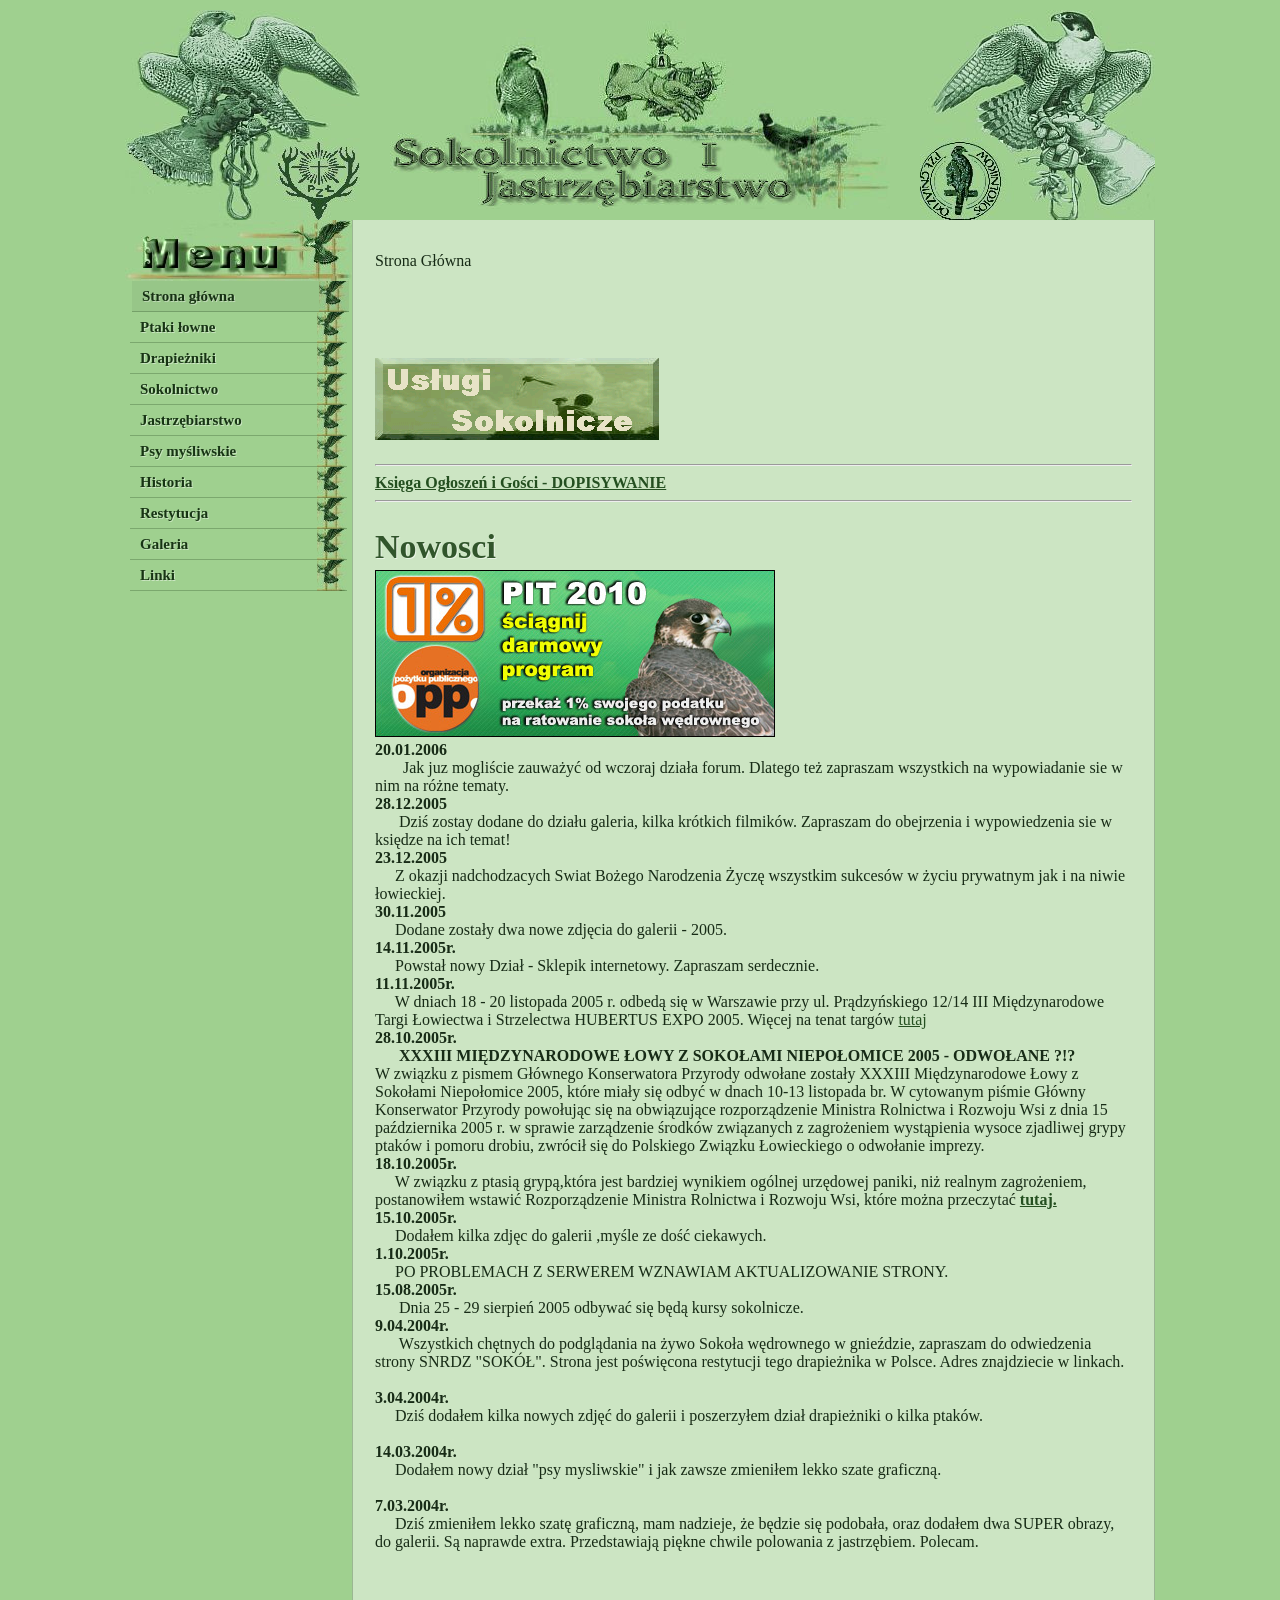
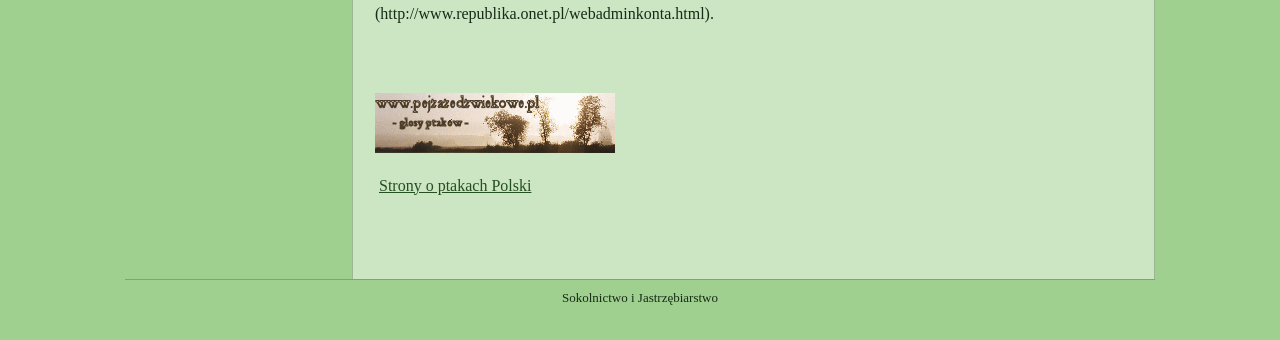
==== index.html @ 89a93ec0 "Add files via upload" ====
<!doctype html>
<html lang="pl"><head><meta charset="utf-8"><meta name="viewport" content="width=device-width,initial-scale=1">
<title>Strona główna — Sokolnictwo i Jastrzębiarstwo</title>
<link rel="stylesheet" href="style.css"></head>
<body><div class="site">
<header class="header">
<img class="header-side" src="assets/dobry_b_JVYr.jpg" alt="">
<img class='header-center' src='assets/srodek_JVYr.jpg' alt='Sokolnictwo i Jastrzębiarstwo'>
<img class="header-side" src="assets/dobry_c_JVYr.jpg" alt="">
</header>
<div class="layout">
<nav class="menu"><div class="menu-top"></div><ul><li><a class="active" href="index.html">Strona główna</a></li><li><a class="" href="lowne.html">Ptaki łowne</a></li><li><a class="" href="drapiezcy.html">Drapieżniki</a></li><li><a class="" href="sokolnictwo.html">Sokolnictwo</a></li><li><a class="" href="jastrzebiarstwo.html">Jastrzębiarstwo</a></li><li><a class="" href="psy.html">Psy myśliwskie</a></li><li><a class="" href="historia.html">Historia</a></li><li><a class="" href="restytucja.html">Restytucja</a></li><li><a class="" href="galeria.html">Galeria</a></li><li><a class="" href="linki.html">Linki</a></li></ul></nav>
<main class="content"><div class="content-zone"><div class="source-content">



<p></p>
Strona Główna
<br/>




<font><br/>
</font> <br/>
<center> <a><br/>
</a>     </center>
<p><font><a><img alt="USŁUGI SOKOLNICZE" src="assets/uslugi_JVYr.gif"/></a></font></p>
<hr/> <font> <font> <a target="_blank"><b><font>Księga Ogłoszeń i Gości - <u>DOPISYWANIE</u></font></b></a>
</font></font>
<hr/><font><font> <br/>
</font></font>
<center>
<h1><font><font><font>Nowosci</font></font></font></h1>
</center>
<div>
<a target="_blank"><img alt="1%" src="assets/falcbanner_JVYr.jpg"/></a>
</div>
<font><font><b><font>20.01.2006<br/>

      </font></b><font> Jak juz mogliście zauważyć
od wczoraj działa forum. Dlatego też zapraszam wszystkich na
wypowiadanie sie w nim na różne tematy. </font><b><font><br/>
</font></b></font></font><font><font><b><font>28.12.2005<br/>
      </font></b><font><span>Dziś zostay dodane do działu galeria,
kilka krótkich filmików. Zapraszam do obejrzenia i wypowiedzenia sie w
księdze na ich temat!</span><br/>
</font></font></font><font><font><b><font>23.12.2005</font></b><br/>
     Z okazji nadchodzacych Swiat Bożego
Narodzenia Życzę wszystkim sukcesów w życiu prywatnym jak i na niwie
łowieckiej.<br/>
<b><font>30.11.2005</font></b><br/>
     Dodane zostały dwa nowe zdjęcia do
galerii - 2005.<br/>
<b><font>14.11.2005r.</font></b><br/>
     Powstał nowy Dział - Sklepik internetowy.
Zapraszam serdecznie.<br/>
<b><font>11.11.2005r.</font></b><br/>
     W dniach 18 - 20 listopada 2005 r. odbedą
się w Warszawie przy ul. Prądzyńskiego 12/14 III Międzynarodowe Targi
Łowiectwa i Strzelectwa HUBERTUS EXPO 2005. Więcej na tenat targów <font><a><font>tutaj</font></a></font><br/>
<b><font>28.10.2005r.</font></b><br/>
</font></font><font><font>     
            <b>XXXIII MIĘDZYNARODOWE ŁOWY Z SOKOŁAMI
NIEPOŁOMICE 2005 - ODWOŁANE ?!?</b>  <br/>
W związku z pismem Głównego Konserwatora Przyrody odwołane zostały
XXXIII Międzynarodowe Łowy z Sokołami Niepołomice 2005, które miały się
odbyć w dnach 10-13 listopada br. W cytowanym piśmie Główny Konserwator
Przyrody powołując się na obwiązujące rozporządzenie Ministra Rolnictwa
i Rozwoju Wsi z dnia 15 października 2005 r. w sprawie zarządzenie
środków związanych z zagrożeniem wystąpienia wysoce zjadliwej grypy
ptaków i pomoru drobiu, zwrócił się do Polskiego Związku Łowieckiego o
odwołanie imprezy. <br/>
<b><font>18.10.2005r.</font></b><br/>
     W związku z ptasią grypą,która jest
bardziej wynikiem ogólnej urzędowej paniki, niż realnym zagrożeniem,
postanowiłem wstawić Rozporządzenie Ministra Rolnictwa i Rozwoju Wsi,
które można przeczytać <a><font><b>tutaj.</b>
</font></a> <br/>
<b><font>15.10.2005r.</font></b><br/>
     Dodałem kilka zdjęc do galerii ,myśle ze
dość ciekawych.<br/>
<b><font>1.10.2005r.</font></b><br/>
     PO PROBLEMACH Z SERWEREM WZNAWIAM
AKTUALIZOWANIE STRONY.<br/>
<b><font>15.08.2005r.</font></b><br/>
      Dnia 25 - 29 sierpień 2005 odbywać się
będą kursy sokolnicze.<br/>
<b><font>9.04.2004r.</font></b><br/>
      Wszystkich chętnych do podglądania na
żywo Sokoła wędrownego w gnieździe, zapraszam do odwiedzenia strony
SNRDZ "SOKÓŁ". Strona jest poświęcona restytucji tego drapieżnika w
Polsce. Adres znajdziecie w linkach.<br/>
<br/>
<b><font>3.04.2004r.</font></b> <br/>
     Dziś dodałem kilka nowych zdjęć do
galerii i poszerzyłem dział drapieżniki o kilka ptaków.<br/>
<br/>
<b><font>14.03.2004r.</font></b> <br/>
     Dodałem nowy dział "psy mysliwskie" i jak
zawsze zmieniłem lekko szate graficzną.<br/>
<br/>
<b><font>7.03.2004r.</font></b> <br/>
     Dziś zmieniłem lekko szatę graficzną, mam
nadzieje, że będzie się podobała, oraz dodałem dwa SUPER obrazy, do
galerii. Są naprawde extra. Przedstawiają piękne chwile polowania z
jastrzębiem. Polecam.<br/>
<br/>
<br/>
<br/>
(http://www.republika.onet.pl/webadminkonta.html). <br/>
<br/>
<br/>
 <br/><p><a><img alt="" src="assets/bannerpejzarzydzwiekowych_JVYr.gif"/></a></p>
 </font></font><a><span>Strony
o ptakach Polski</span></a><br/>
<font><font>                              
            <br/>
        </font></font><a></a><span></span><br/>
<font><font>                               
            <br/>

</font></font> </div></div></main>
</div>
<footer class="footer">Sokolnictwo i Jastrzębiarstwo</footer>
</div></body></html>
---- style.css ----
:root{
 --bg:#9FD08F;
 --ink:#172b16;
 --green:#31552B;
 --line:rgba(49,85,43,.32);
 --paper:rgba(238,245,233,.58);
}
*{box-sizing:border-box}
html,body{margin:0;padding:0;background:var(--bg);color:var(--ink)}
body{font-family:Georgia,"Times New Roman",serif;min-height:100vh}
a{color:#244f20}
.site{width:min(1030px,100% - 20px);margin:10px auto 24px}
.header{display:grid;grid-template-columns:235px minmax(0,1fr) 235px;align-items:start}
.header-side{width:235px;height:210px;object-fit:cover;display:block}
.header-center{width:500px;max-width:100%;height:188px;object-fit:cover;display:block;margin:11px auto 0}
.header-empty{width:100%;height:188px;margin-top:11px}
.layout{display:grid;grid-template-columns:227px minmax(0,1fr);align-items:start}
.menu{width:227px;background:var(--bg);padding:0 0 12px}
.menu-top{height:61px;width:227px;background:url("assets/menutop_JVYr.jpg") center/227px 61px no-repeat}
.menu ul{list-style:none;margin:0;padding:0 5px}
.menu li{margin:0;padding:0}
.menu a{
 display:block;position:relative;min-height:31px;padding:5px 42px 5px 10px;
 text-decoration:none;color:#173414;font-weight:bold;font-size:15px;line-height:20px;
 background:var(--bg) url("assets/pustułka_menu.jpg") no-repeat right center/30px auto;
 border-bottom:1px solid var(--line);text-shadow:1px 1px rgba(255,255,255,.45)
}
.menu a:hover,.menu a.active{filter:brightness(.95);transform:translateX(2px)}
.content{
 min-width:0;min-height:600px;padding:16px 22px 30px;
 background:var(--paper);border-left:1px solid var(--line);border-right:1px solid var(--line);
}
.content-zone{max-width:100%}
.content-zone h1,.content-zone h2,.content-zone h3{color:var(--green);text-align:left}
.content-zone h1{font-size:34px;margin:0 0 4px;text-shadow:1px 1px rgba(255,255,255,.55)}
.content-zone h2{font-size:25px;margin:20px 0 8px}
.content-zone h3{font-size:21px;margin:18px 0 6px}
.content-zone p,.content-zone li{font-size:16px;line-height:1.55}
.content-zone img{max-width:100%;height:auto}
.page-banner{display:block;width:500px;max-width:100%;margin:0 auto 16px;height:auto}
.source-content{overflow-wrap:anywhere}
.source-content table{width:100%!important}
.source-content br{line-height:1.25}
.source-content center{display:block;text-align:center}
.source-content b{font-weight:700}
.source-content a{text-decoration:underline}
.gallery-grid{display:grid;grid-template-columns:repeat(3,1fr);gap:12px}
.gallery-grid a{display:block;height:190px;overflow:hidden;border:1px solid var(--line)}
.gallery-grid img{width:100%;height:100%;object-fit:cover}
.footer{border-top:1px solid var(--line);padding:10px;text-align:center;font-size:13px}
@media(max-width:780px){
 .site{width:100%;margin:0}
 .header{grid-template-columns:1fr}
 .header-side{width:100%;height:auto}
 .header-center{width:100%;height:auto;margin:0}
 .header-empty{display:none}
 .layout{grid-template-columns:1fr}
 .menu{width:100%}
 .menu-top{margin:auto}
 .menu ul{display:grid;grid-template-columns:repeat(2,1fr)}
 .content{border:0}
 .gallery-grid{grid-template-columns:repeat(2,1fr)}
}
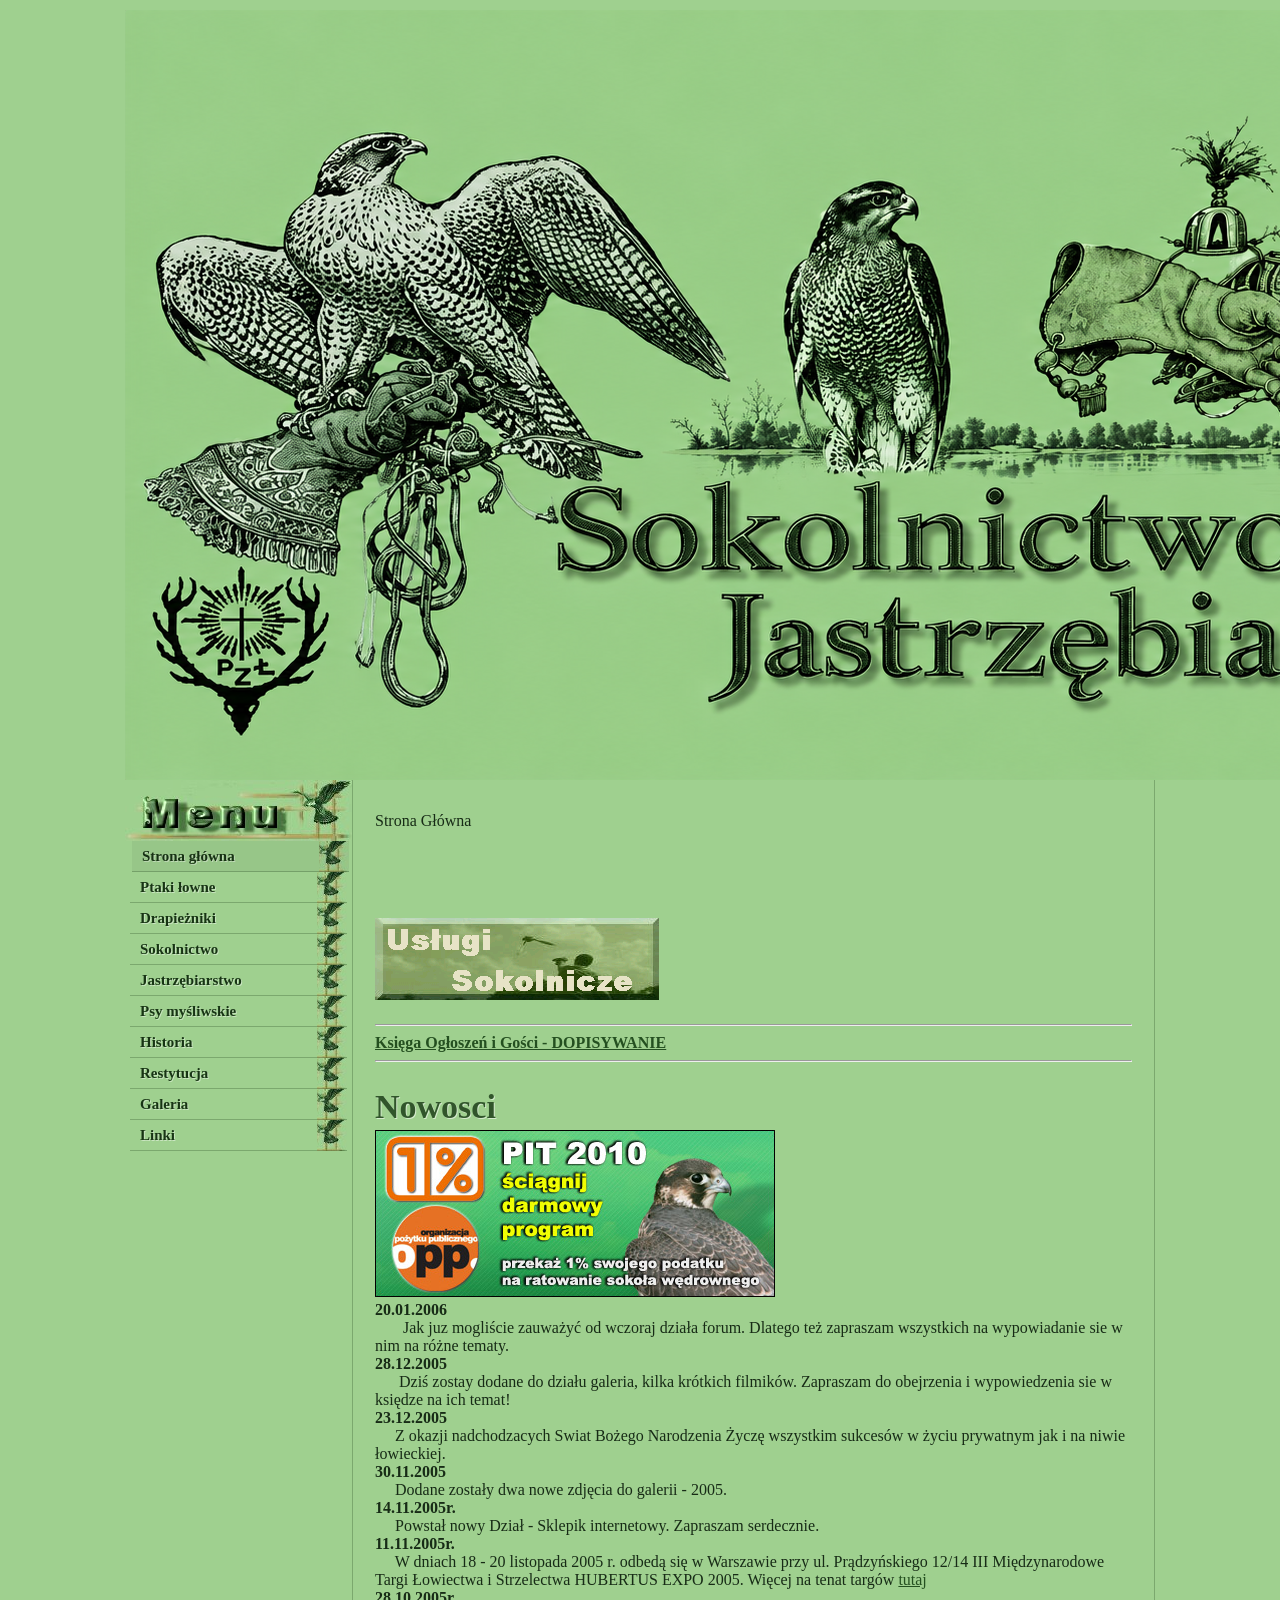
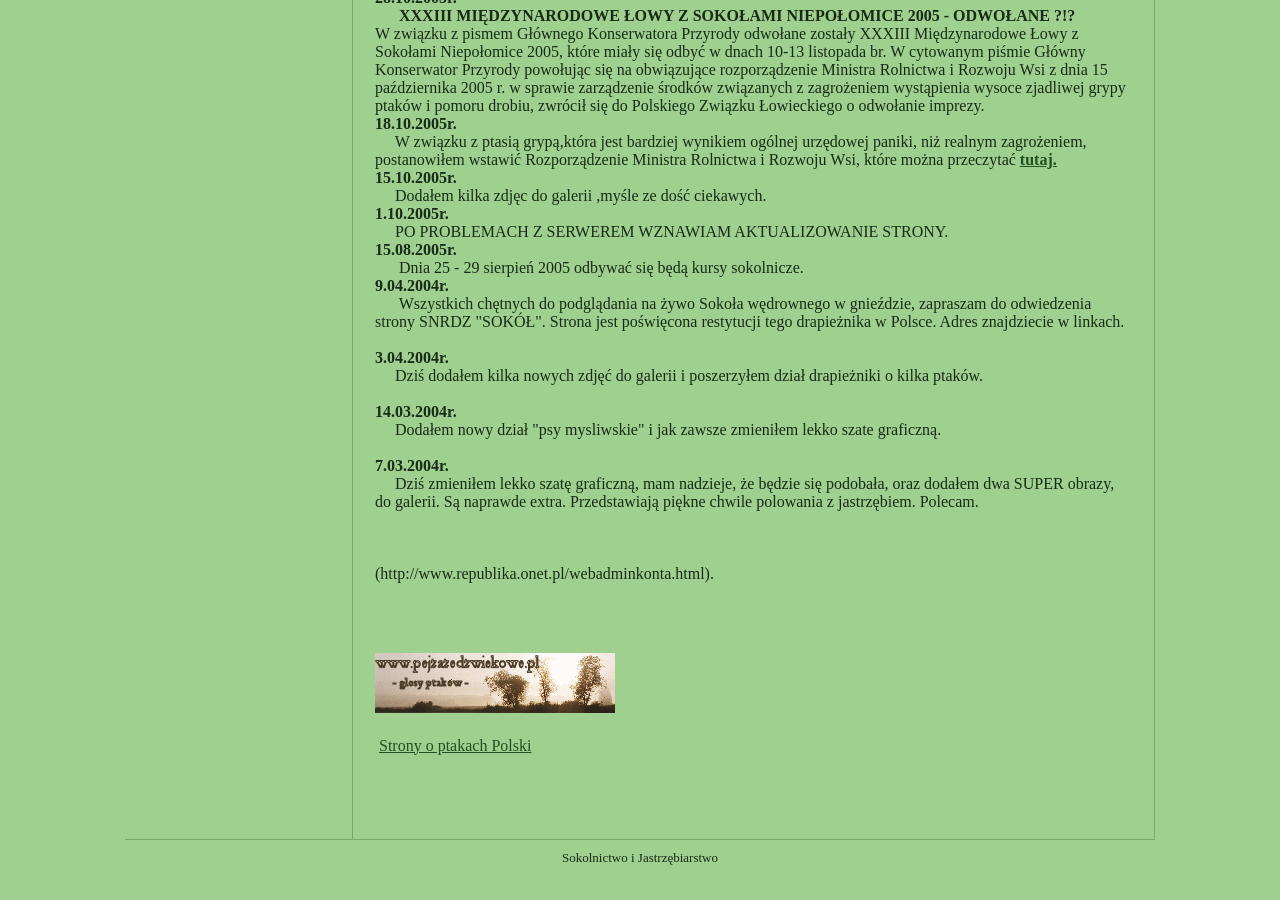
==== commit 93448686: "Podmień nagłówek na nową grafikę" ====
--- a/index.html
+++ b/index.html
@@ -3,10 +3,8 @@
 <title>Strona główna — Sokolnictwo i Jastrzębiarstwo</title>
 <link rel="stylesheet" href="style.css"></head>
 <body><div class="site">
-<header class="header">
-<img class="header-side" src="assets/dobry_b_JVYr.jpg" alt="">
-<img class='header-center' src='assets/srodek_JVYr.jpg' alt='Sokolnictwo i Jastrzębiarstwo'>
-<img class="header-side" src="assets/dobry_c_JVYr.jpg" alt="">
+<header class="header header-new-wrap">
+<img class="header-new" src="assets/naglowek_nowy.png" alt="Sokolnictwo i Jastrzębiarstwo">
 </header>
 <div class="layout">
 <nav class="menu"><div class="menu-top"></div><ul><li><a class="active" href="index.html">Strona główna</a></li><li><a class="" href="lowne.html">Ptaki łowne</a></li><li><a class="" href="drapiezcy.html">Drapieżniki</a></li><li><a class="" href="sokolnictwo.html">Sokolnictwo</a></li><li><a class="" href="jastrzebiarstwo.html">Jastrzębiarstwo</a></li><li><a class="" href="psy.html">Psy myśliwskie</a></li><li><a class="" href="historia.html">Historia</a></li><li><a class="" href="restytucja.html">Restytucja</a></li><li><a class="" href="galeria.html">Galeria</a></li><li><a class="" href="linki.html">Linki</a></li></ul></nav>
--- a/style.css
+++ b/style.css
@@ -4,7 +4,7 @@
  --ink:#172b16;
  --green:#31552B;
  --line:rgba(49,85,43,.32);
- --paper:rgba(238,245,233,.58);
+ --paper:var(--bg);
 }
 *{box-sizing:border-box}
 html,body{margin:0;padding:0;background:var(--bg);color:var(--ink)}
@@ -62,3 +62,53 @@
  .content{border:0}
  .gallery-grid{grid-template-columns:repeat(2,1fr)}
 }
+
+/* Galeria: miniatury i pływający podgląd zdjęć */
+.gallery-grid{display:grid;grid-template-columns:repeat(3,minmax(0,1fr));gap:12px;margin-top:18px}
+.gallery-thumb{display:flex;height:145px;align-items:center;justify-content:center;overflow:hidden;background:rgba(255,255,255,.35);border:1px solid var(--line);padding:4px;text-decoration:none!important}
+.gallery-thumb img{display:block;width:100%;height:100%;object-fit:contain}
+.gallery-thumb:hover{border-color:var(--green);filter:brightness(.96)}
+.lightbox{display:none;position:fixed;inset:0;z-index:9999;background:rgba(0,0,0,.9);align-items:center;justify-content:center;padding:48px 16px 16px}
+.lightbox:target{display:flex}
+.lightbox img{display:block;width:auto;height:auto;max-width:96vw;max-height:calc(100vh - 68px);object-fit:contain}
+.lightbox-close{position:absolute;top:12px;right:16px;color:#fff!important;font:16px Arial,sans-serif;text-decoration:none!important;background:rgba(0,0,0,.65);padding:9px 13px;border:1px solid rgba(255,255,255,.5);border-radius:4px}
+@media(max-width:780px){.gallery-grid{grid-template-columns:repeat(2,minmax(0,1fr))}.gallery-thumb{height:120px}}
+
+/* Mobile layout fixes */
+@media (max-width: 780px) {
+  .site { width: 100%; max-width: 100%; margin: 0; overflow-x: clip; }
+  .header {
+    display: grid;
+    grid-template-columns: minmax(0, 1fr) minmax(0, 1fr);
+    gap: 0;
+    align-items: stretch;
+    width: 100%;
+  }
+  .header-side {
+    display: block;
+    width: 100%;
+    height: auto;
+    max-height: 42vw;
+    object-fit: contain;
+  }
+  .header-center {
+    grid-column: 1 / -1;
+    grid-row: 1;
+    width: 100%;
+    height: auto;
+    max-height: none;
+    object-fit: contain;
+    margin: 0;
+  }
+  .header-side:first-child { grid-column: 1; grid-row: 2; }
+  .header-side:last-child { grid-column: 2; grid-row: 2; }
+  .layout { display: grid; grid-template-columns: minmax(0, 1fr); width: 100%; }
+  .menu, .content { width: 100%; min-width: 0; }
+  .menu-top { max-width: 100%; }
+  .menu ul { grid-template-columns: repeat(2, minmax(0, 1fr)); }
+  .menu a { padding-right: 32px; font-size: 14px; overflow-wrap: anywhere; }
+  .content { padding: 14px 12px 24px; }
+  .source-content img, .content-zone img { max-width: 100%; height: auto; }
+  .source-content table { table-layout: fixed; }
+  .gallery-grid { grid-template-columns: repeat(2, minmax(0, 1fr)); }
+}
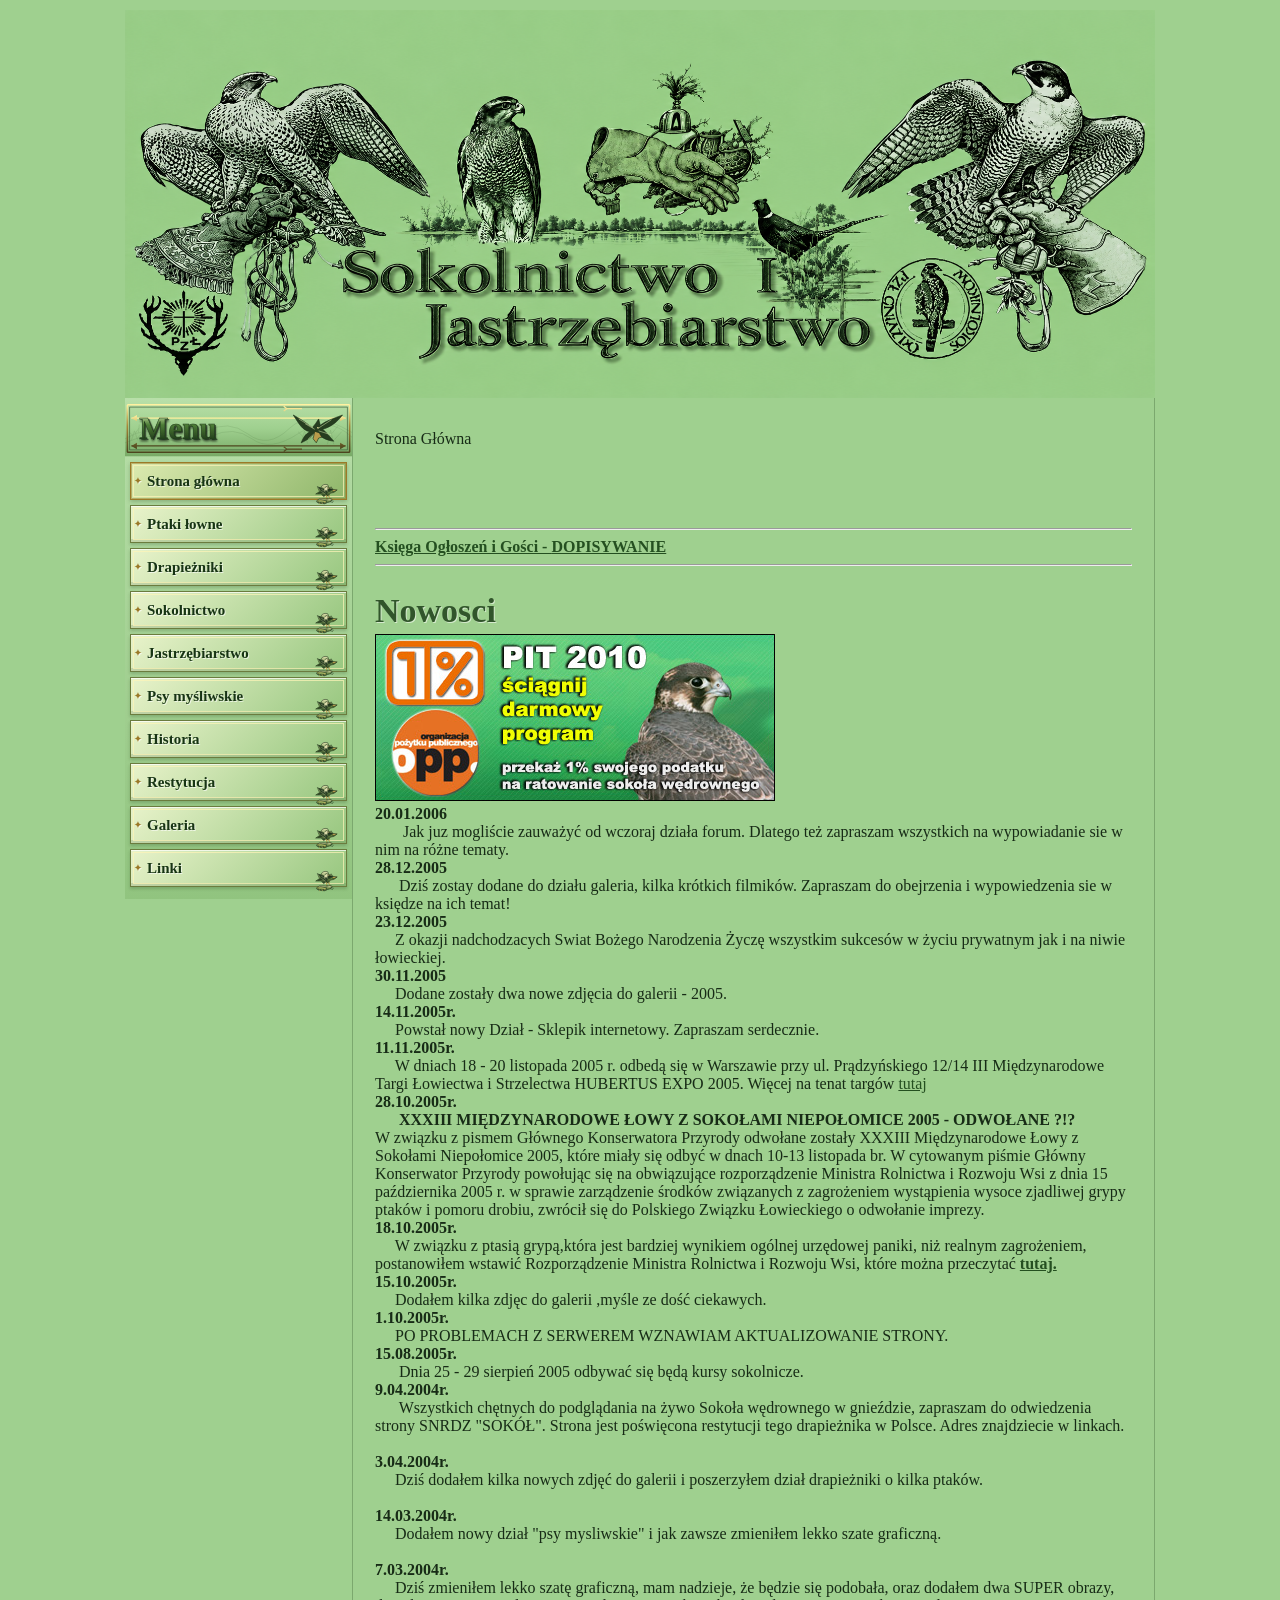
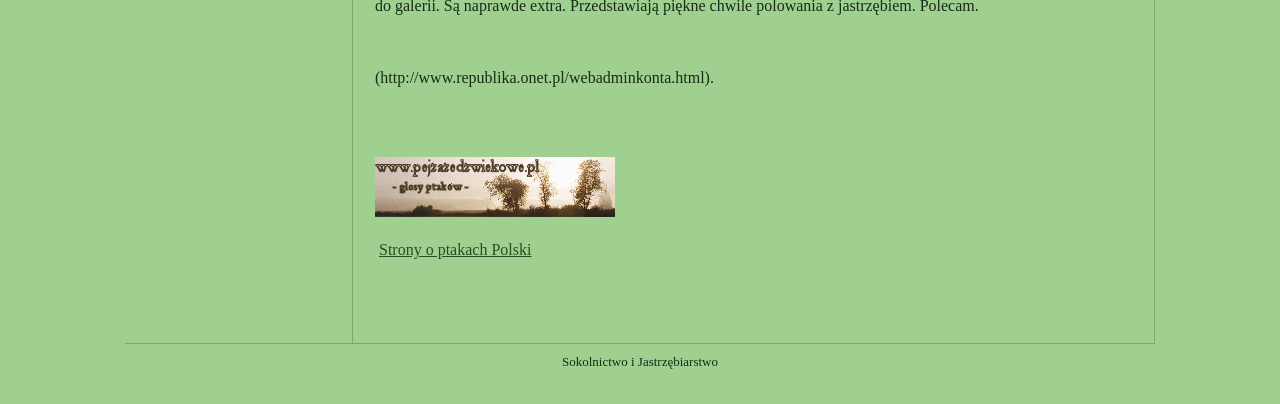
==== commit f0c1f14e: "Remove old services banner from homepage" ====
--- a/index.html
+++ b/index.html
@@ -23,7 +23,6 @@
 </font> <br/>
 <center> <a><br/>
 </a>     </center>
-<p><font><a><img alt="USŁUGI SOKOLNICZE" src="assets/uslugi_JVYr.gif"/></a></font></p>
 <hr/> <font> <font> <a target="_blank"><b><font>Księga Ogłoszeń i Gości - <u>DOPISYWANIE</u></font></b></a>
 </font></font>
 <hr/><font><font> <br/>
--- a/style.css
+++ b/style.css
@@ -4,10 +4,10 @@
  --ink:#172b16;
  --green:#31552B;
  --line:rgba(49,85,43,.32);
- --paper:var(--bg);
+ --paper:#9FD08F;
 }
 *{box-sizing:border-box}
-html,body{margin:0;padding:0;background:var(--bg);color:var(--ink)}
+html,body{margin:0;padding:0;background:#9FD08F;color:var(--ink)}
 body{font-family:Georgia,"Times New Roman",serif;min-height:100vh}
 a{color:#244f20}
 .site{width:min(1030px,100% - 20px);margin:10px auto 24px}
@@ -16,17 +16,24 @@
 .header-center{width:500px;max-width:100%;height:188px;object-fit:cover;display:block;margin:11px auto 0}
 .header-empty{width:100%;height:188px;margin-top:11px}
 .layout{display:grid;grid-template-columns:227px minmax(0,1fr);align-items:start}
-.menu{width:227px;background:var(--bg);padding:0 0 12px}
-.menu-top{height:61px;width:227px;background:url("assets/menutop_JVYr.jpg") center/227px 61px no-repeat}
-.menu ul{list-style:none;margin:0;padding:0 5px}
+.menu{width:227px;background:linear-gradient(180deg,#b8dfa9 0%,#91c47f 100%);padding:0 0 12px}
+.menu-top{height:61px;width:227px;background:url("assets/menu_nowy.svg") center/227px 61px no-repeat}
+.menu ul{list-style:none;margin:0;padding:3px 5px 0;display:grid;gap:5px}
 .menu li{margin:0;padding:0}
 .menu a{
- display:block;position:relative;min-height:31px;padding:5px 42px 5px 10px;
- text-decoration:none;color:#173414;font-weight:bold;font-size:15px;line-height:20px;
- background:var(--bg) url("assets/pustułka_menu.jpg") no-repeat right center/30px auto;
- border-bottom:1px solid var(--line);text-shadow:1px 1px rgba(255,255,255,.45)
+ display:flex;align-items:center;position:relative;min-height:38px;padding:6px 38px 6px 11px;
+ text-decoration:none;color:#173414;font-weight:bold;font-size:15px;line-height:19px;
+ background:linear-gradient(135deg,rgba(237,245,206,.94),rgba(150,198,126,.96));
+ border:1px solid #6b7c3e;outline:1px solid rgba(255,246,184,.7);outline-offset:-4px;
+ box-shadow:inset 0 1px 0 rgba(255,255,255,.7),inset 0 -3px 0 rgba(37,66,29,.14),0 2px 3px rgba(32,59,25,.22);
+ text-shadow:1px 1px rgba(255,255,255,.65);transition:transform .16s ease,filter .16s ease,box-shadow .16s ease;
 }
-.menu a:hover,.menu a.active{filter:brightness(.95);transform:translateX(2px)}
+.menu a::before{content:"✦";position:absolute;left:3px;top:50%;transform:translateY(-50%);font-size:9px;color:#9b7a28}
+.menu a{padding-left:16px}
+.menu a::after{content:"";position:absolute;right:5px;top:50%;width:27px;height:27px;background:url("assets/sokolnictwo_menu.svg") center/contain no-repeat;opacity:.95;pointer-events:none}
+.menu a:hover,.menu a:focus-visible{filter:brightness(1.08);transform:translateY(-1px);box-shadow:inset 0 1px 0 rgba(255,255,255,.8),0 3px 6px rgba(32,59,25,.3)}
+.menu a.active{background:linear-gradient(135deg,#dceab0,#8eb66a);border-color:#9b7a28;box-shadow:inset 0 0 0 1px rgba(155,122,40,.5),0 2px 4px rgba(32,59,25,.25)}
+.menu a:focus-visible{outline:2px solid #244f20;outline-offset:2px}
 .content{
  min-width:0;min-height:600px;padding:16px 22px 30px;
  background:var(--paper);border-left:1px solid var(--line);border-right:1px solid var(--line);
@@ -112,3 +119,7 @@
   .source-content table { table-layout: fixed; }
   .gallery-grid { grid-template-columns: repeat(2, minmax(0, 1fr)); }
 }
+
+/* New combined header banner */
+.header-new-wrap{display:block;width:100%;}
+.header-new{display:block;width:100%;height:auto;max-width:100%;}
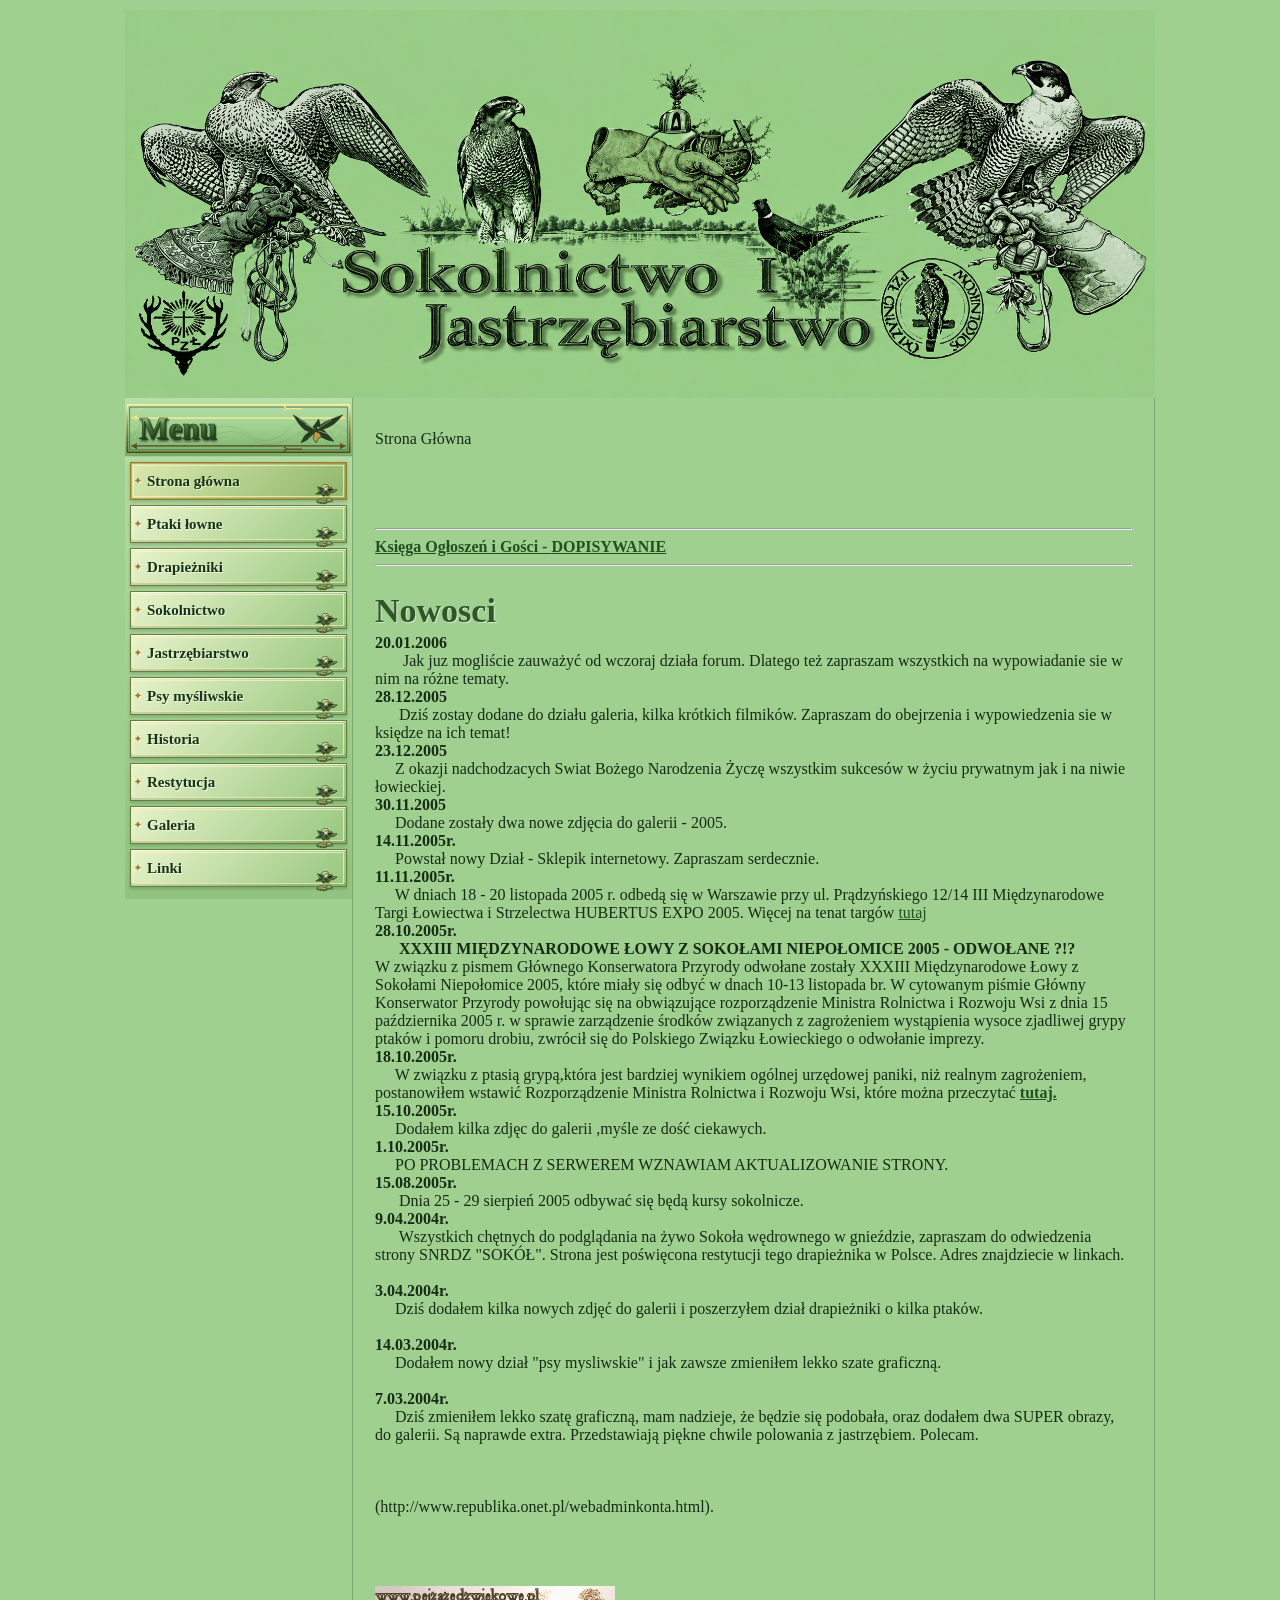
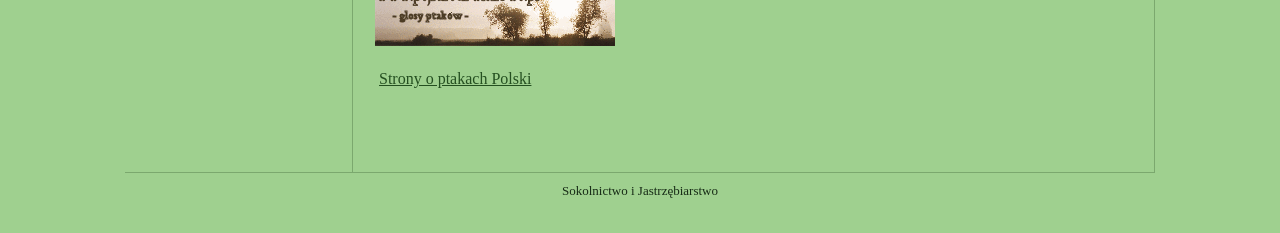
==== commit 64a68a62: "Remove PIT2010 banner from homepage" ====
--- a/index.html
+++ b/index.html
@@ -31,7 +31,7 @@
 <h1><font><font><font>Nowosci</font></font></font></h1>
 </center>
 <div>
-<a target="_blank"><img alt="1%" src="assets/falcbanner_JVYr.jpg"/></a>
+
 </div>
 <font><font><b><font>20.01.2006<br/>
 
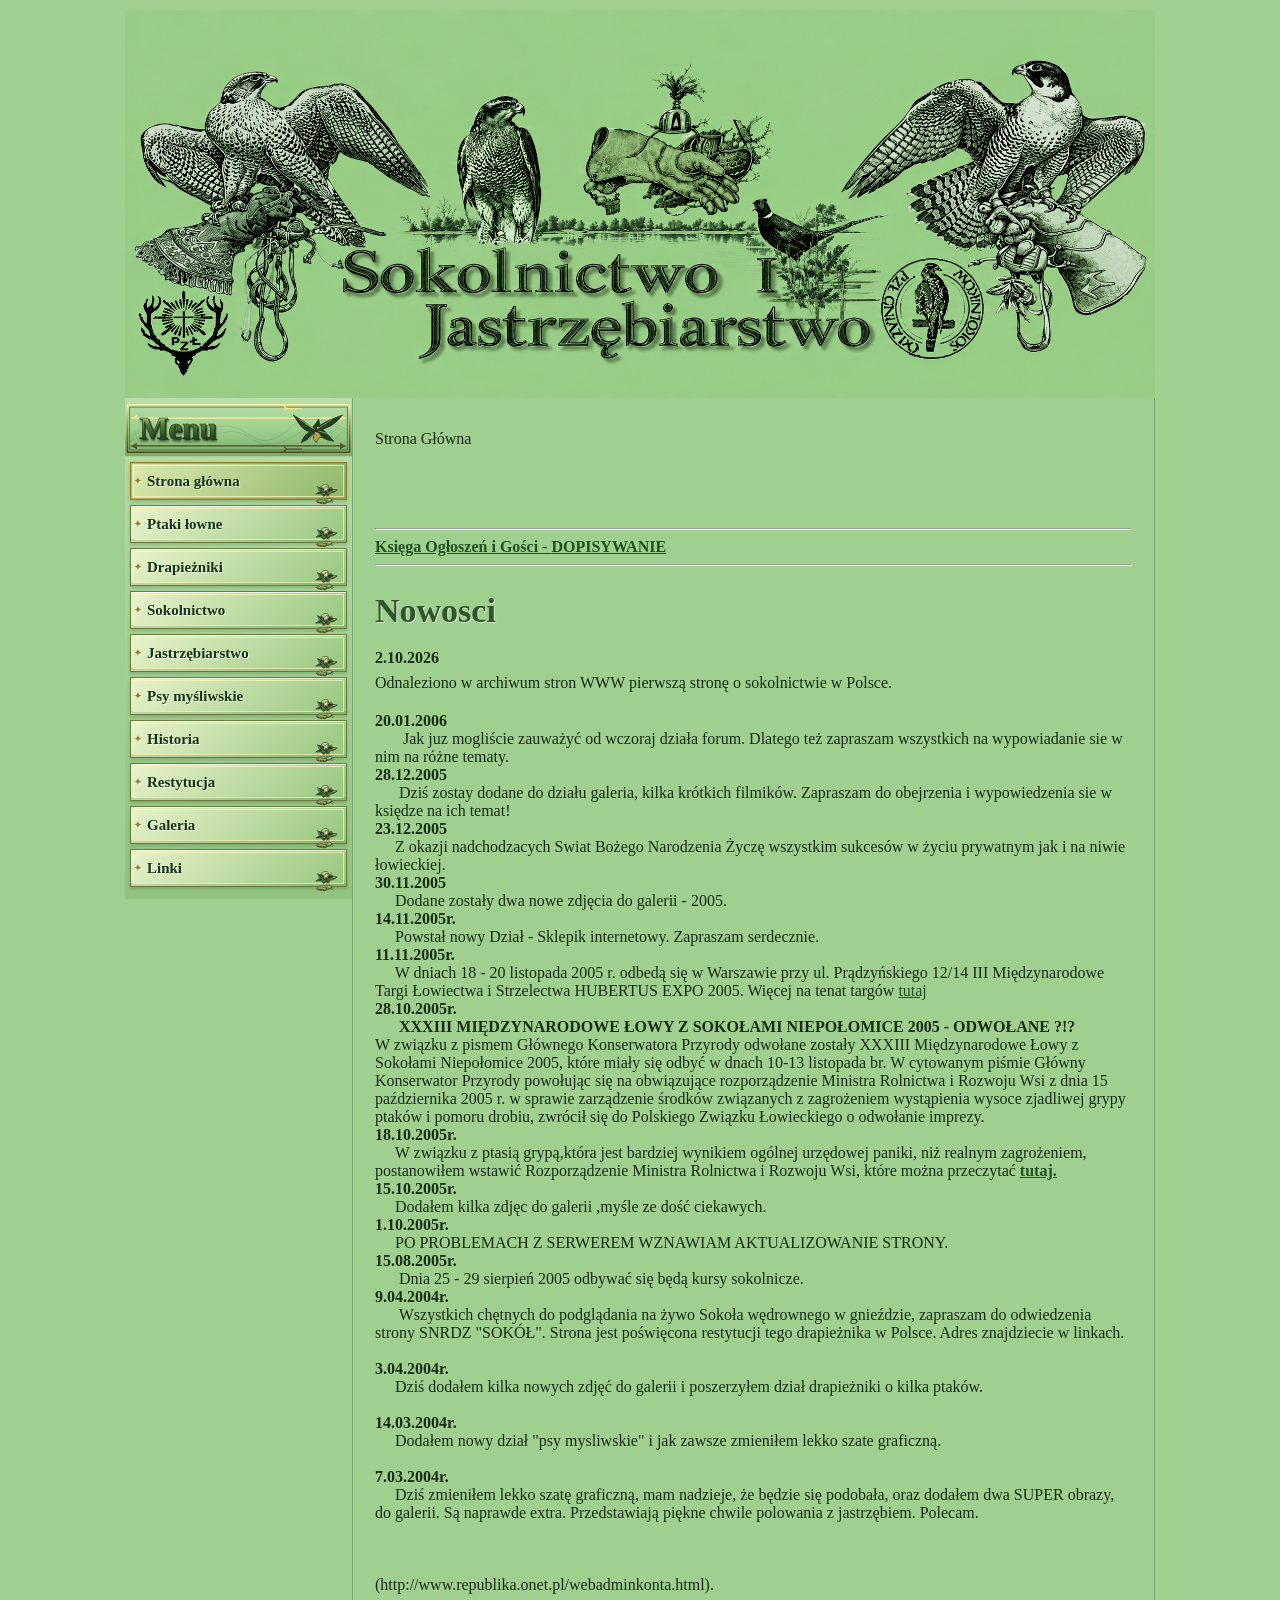
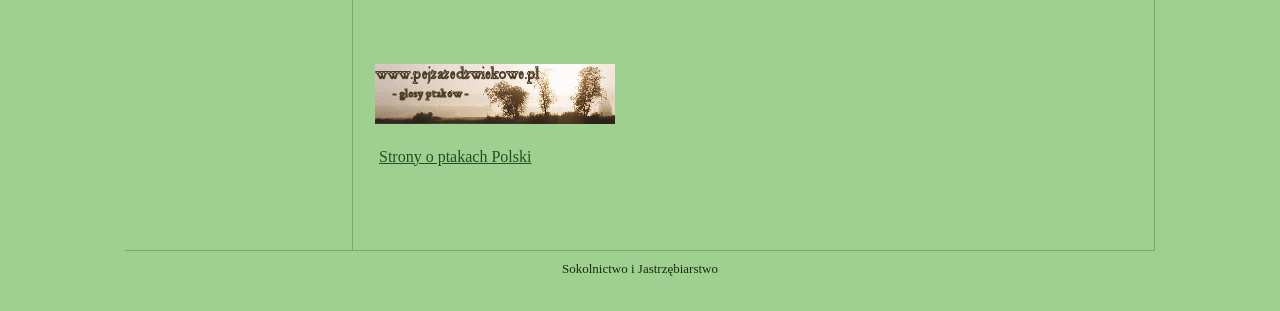
==== commit 249a24f6: "Add October 2026 homepage news entry" ====
--- a/index.html
+++ b/index.html
@@ -33,6 +33,8 @@
 <div>
 
 </div>
+<p><strong>2.10.2026</strong><br/>
+Odnaleziono w archiwum stron WWW pierwszą stronę o sokolnictwie w Polsce.</p>
 <font><font><b><font>20.01.2006<br/>
 
       </font></b><font> Jak juz mogliście zauważyć
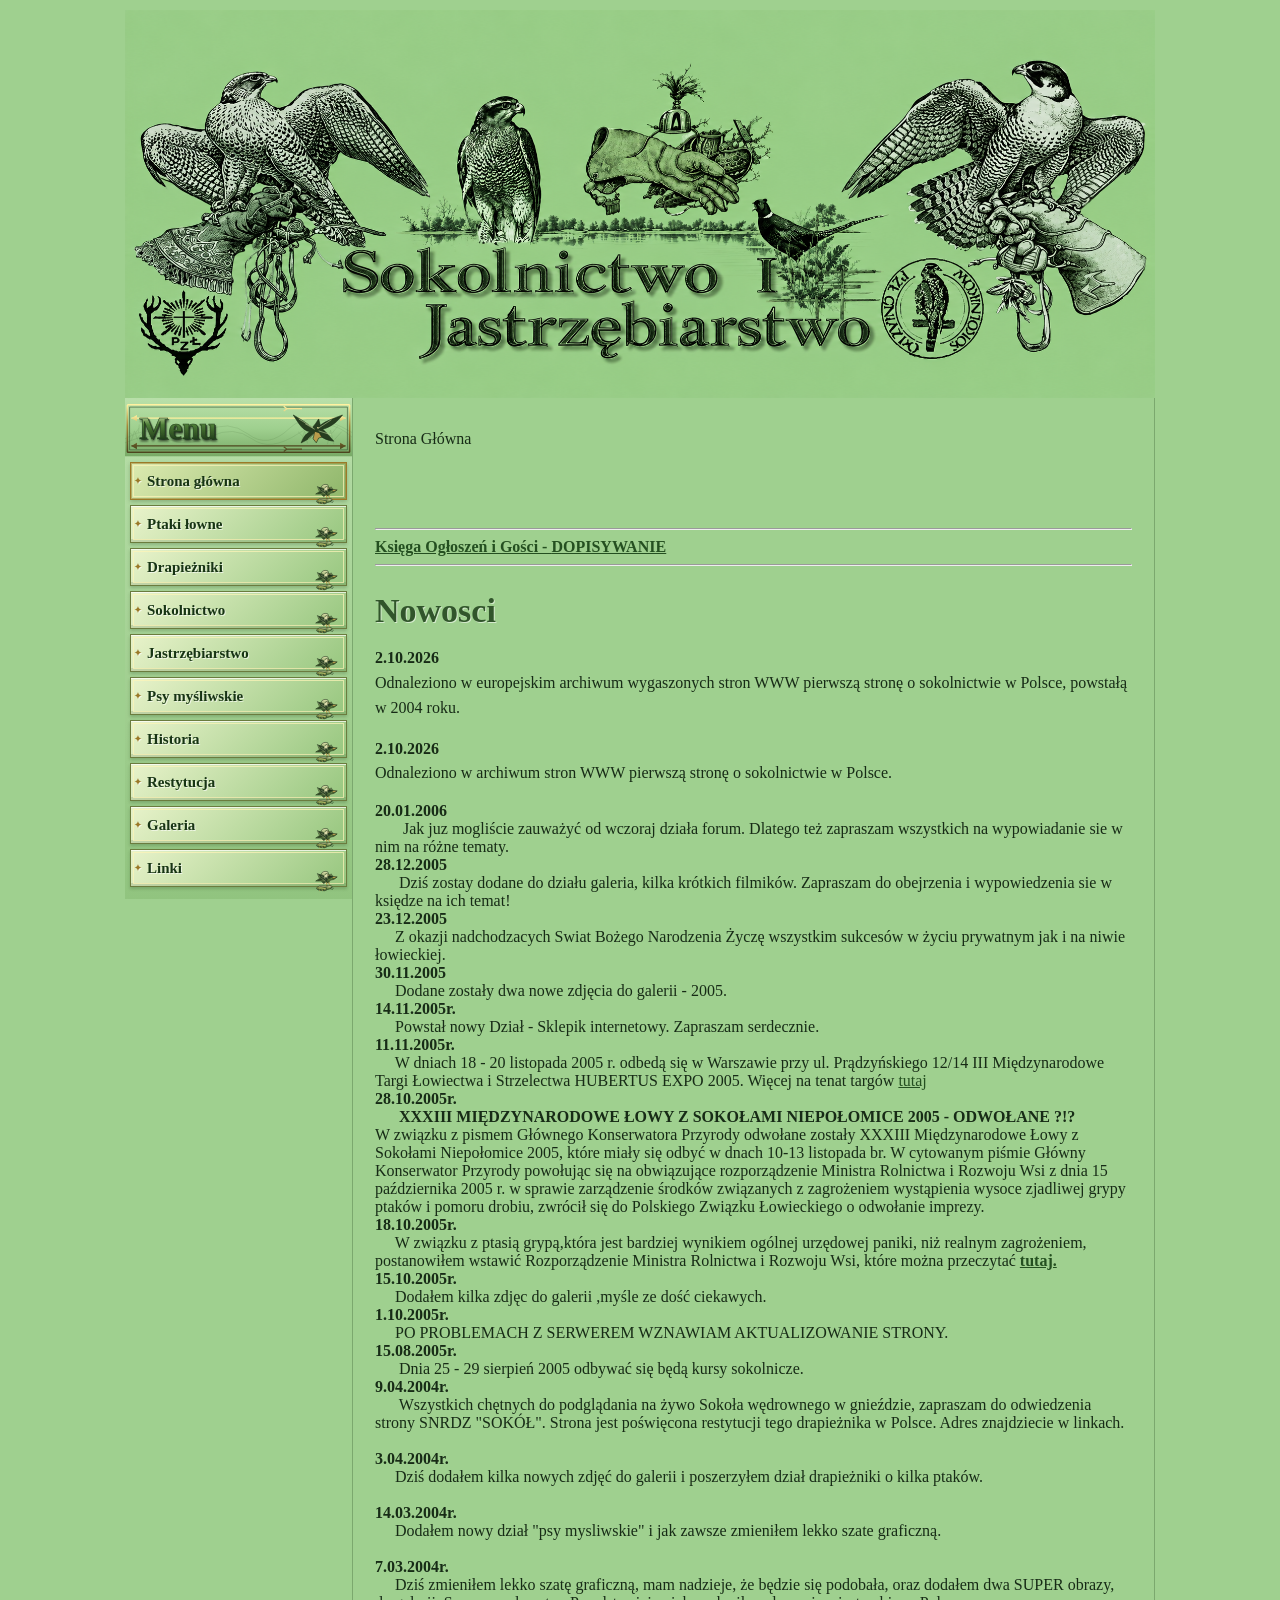
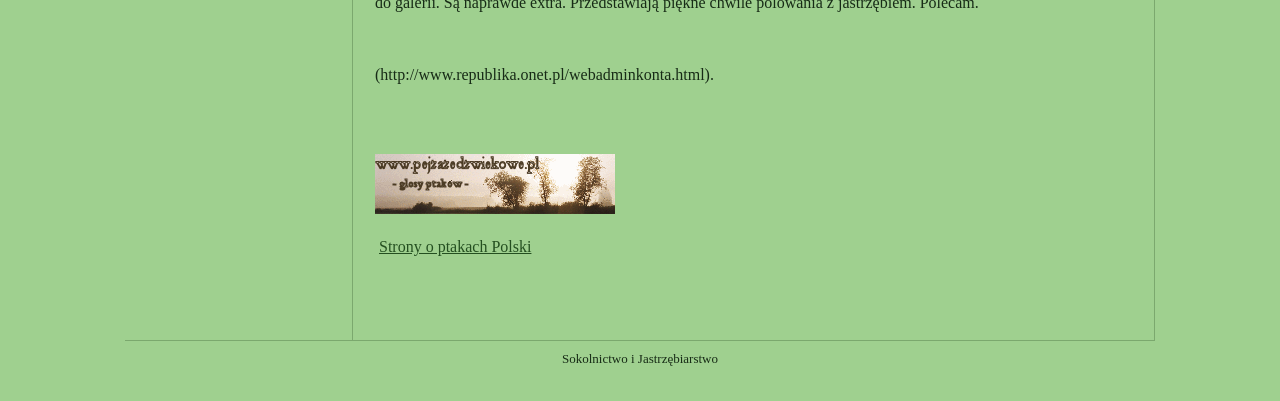
==== commit 5a1ce71e: "Add October 2026 news item about archived falconry website" ====
--- a/index.html
+++ b/index.html
@@ -31,6 +31,8 @@
 <h1><font><font><font>Nowosci</font></font></font></h1>
 </center>
 <div>
+<p><strong>2.10.2026</strong><br/>
+Odnaleziono w europejskim archiwum wygaszonych stron WWW pierwszą stronę o sokolnictwie w Polsce, powstałą w 2004 roku.</p>
 
 </div>
 <p><strong>2.10.2026</strong><br/>
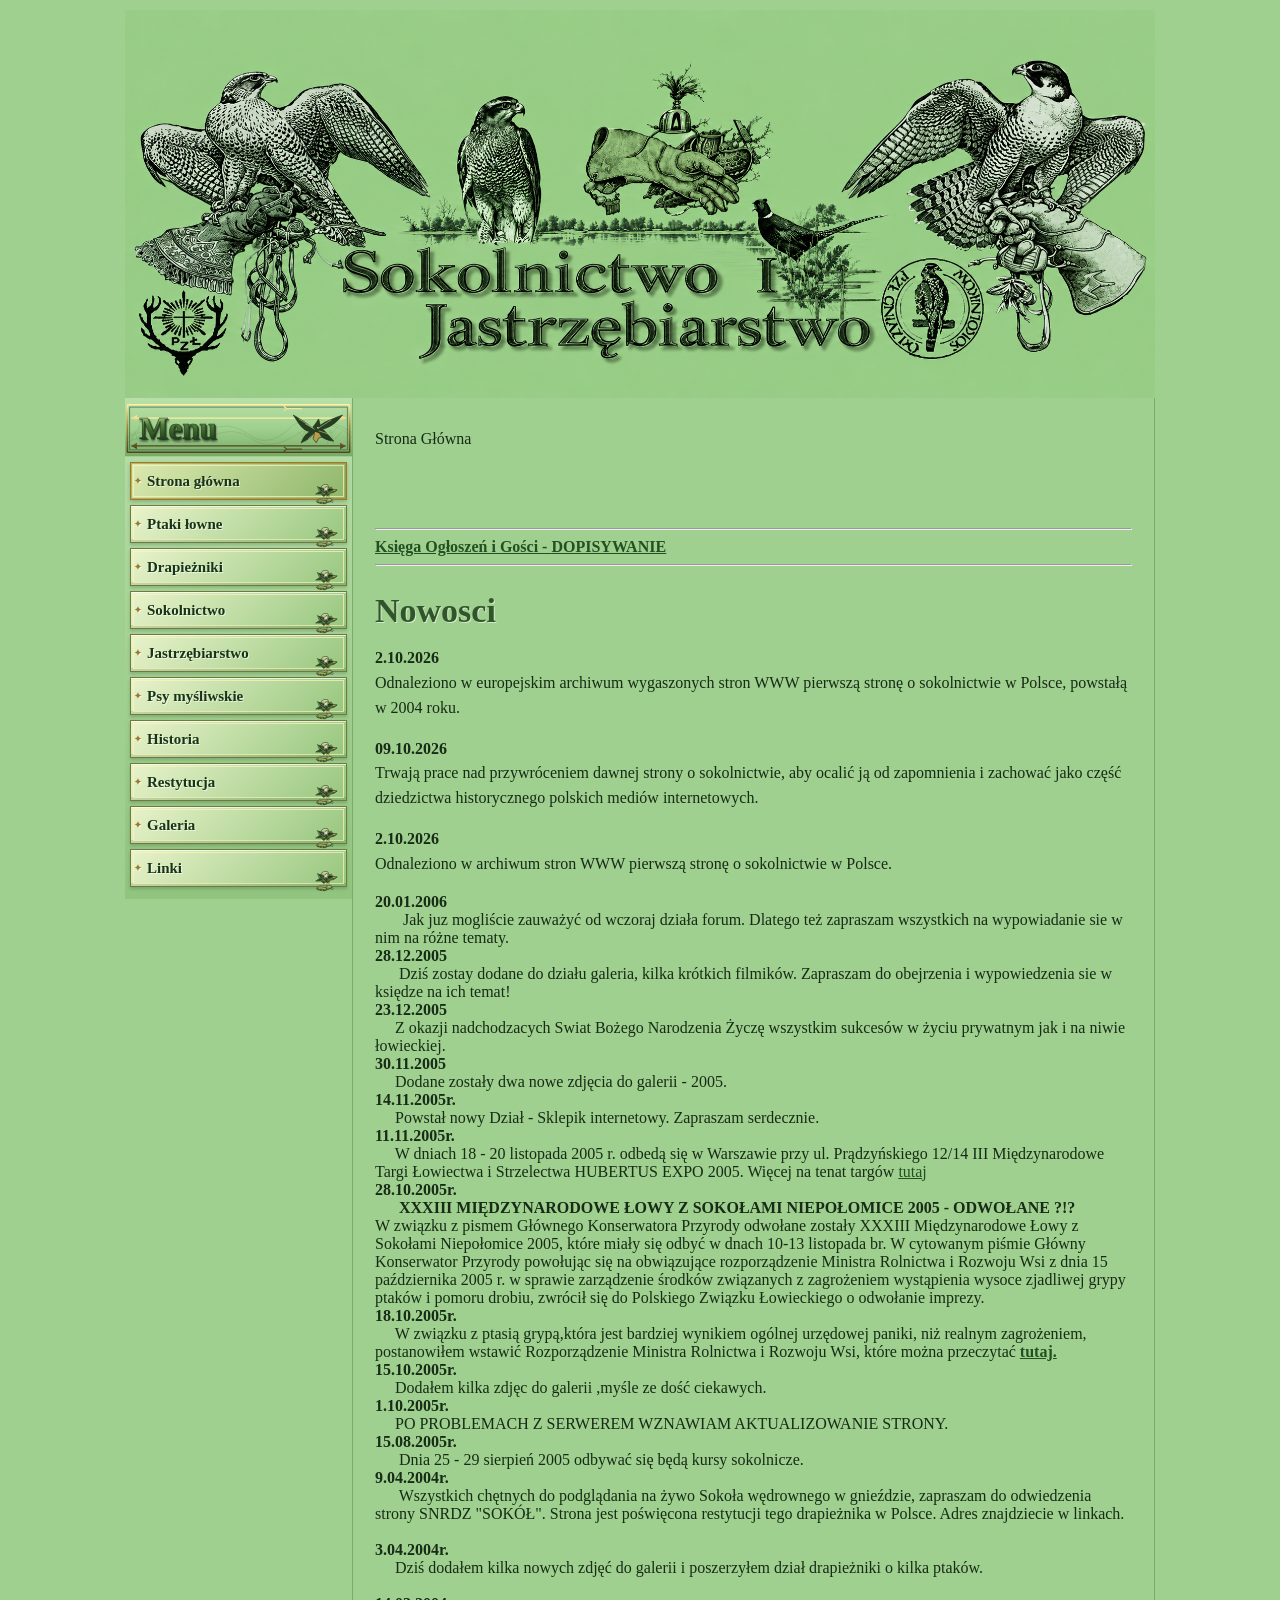
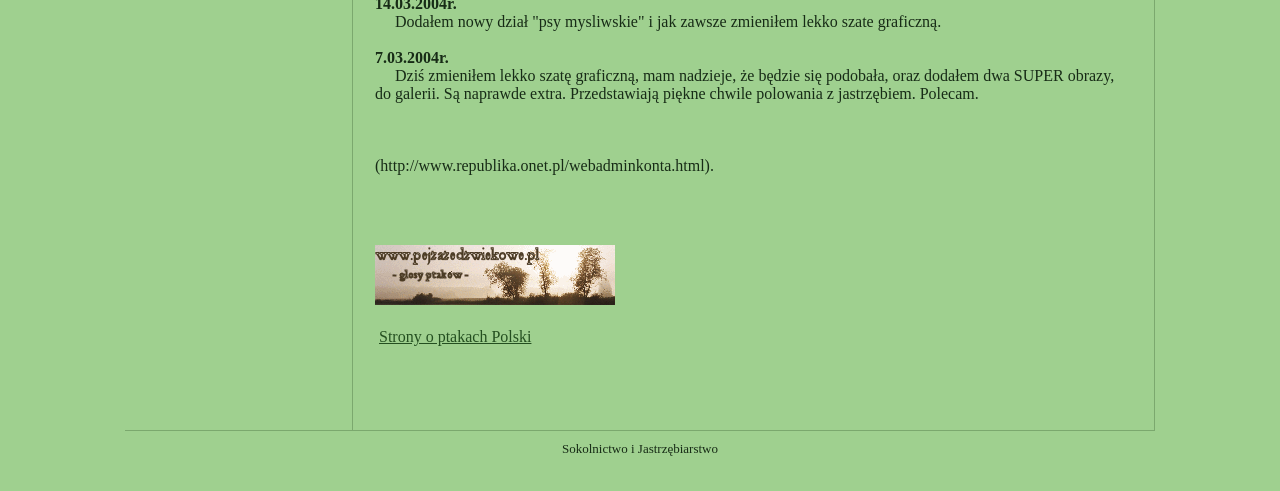
==== commit dc3a0ece: "Add news update about restoring historic Polish falconry website" ====
--- a/index.html
+++ b/index.html
@@ -33,6 +33,8 @@
 <div>
 <p><strong>2.10.2026</strong><br/>
 Odnaleziono w europejskim archiwum wygaszonych stron WWW pierwszą stronę o sokolnictwie w Polsce, powstałą w 2004 roku.</p>
+<p><strong>09.10.2026</strong><br/>
+Trwają prace nad przywróceniem dawnej strony o sokolnictwie, aby ocalić ją od zapomnienia i zachować jako część dziedzictwa historycznego polskich mediów internetowych.</p>
 
 </div>
 <p><strong>2.10.2026</strong><br/>
